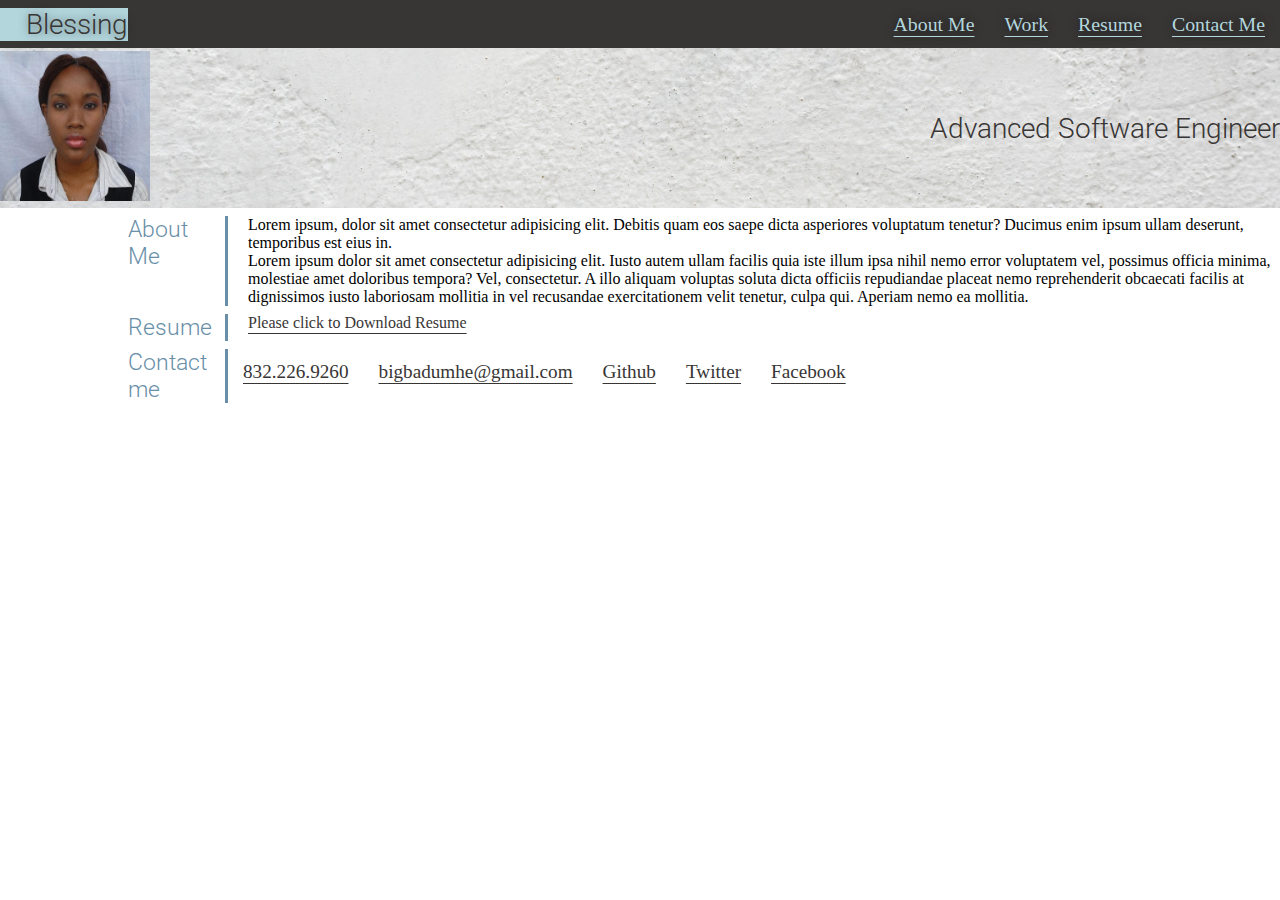
==== index2.html @ 14f8d578 "mobile view" ====
<!DOCTYPE html>
<html lang="en">
<head>
    <meta charset="UTF-8">
    <meta http-equiv="X-UA-Compatible" content="IE=edge">
    <meta name="viewport" content="width=device-width, initial-scale=1.0">
    <title>Blessing Igbadumhe portfolio</title>
    <link href="https://fonts.googleapis.com/css?family=Roboto:300,400" rel="stylesheet">
    <link href="https://fonts.googleapis.com/css?family=Merriweather:300,400" rel="stylesheet">
    <link rel="stylesheet" href="style2.css">
</head>
<body>
    <header>
        <h1>Blessing </h1>
        <nav>
            <ul>
                <li>
                    <a href="#about-me">About Me</a>
                </li>
                <li>
                    <a href="#work">Work</a>
                </li>
                <li>
                    <a href="#resume">Resume</a>
                </li>
                <li>
                    <a href="#contact-me">Contact Me</a>
                </li>
            </ul>
        </nav>
    </header>
    
    <div class="hero">
        <div>
            <img src="./assets/images/IMG_5087.GIF" alt="" height="150" width="150">
        </div>
        <h2>Advanced Software Engineer</h2>
    </div>

    <section id="about-me" class= "blog">
        <div class="post flex-row">
            <h2>About Me</h2>
        </div>
        <div class="details">
            <p>Lorem ipsum, dolor sit amet consectetur adipisicing elit. Debitis quam eos saepe dicta asperiores voluptatum tenetur? Ducimus enim ipsum ullam deserunt, temporibus est eius in.</p>
            <p>Lorem ipsum dolor sit amet consectetur adipisicing elit. Iusto autem ullam facilis quia iste illum ipsa nihil nemo error voluptatem vel, possimus officia minima, molestiae amet doloribus tempora? Vel, consectetur.
            A illo aliquam voluptas soluta dicta officiis repudiandae placeat nemo reprehenderit obcaecati facilis at dignissimos iusto laboriosam mollitia in vel recusandae exercitationem velit tenetur, culpa qui. Aperiam nemo ea mollitia.</p>
        </div>
    </section>

    <!-- <section id="work" class="blog">
        <div class="post">
            <h2>Work</h2>
        </div>

        <div>
            <div class="image-container post">
                <img src="./assets/images/Screen Shot 2022-03-07 at 10.19.52 PM.png" alt="">
            </div>
    
        <div class="images">
            <div class="image-container">
                <img src="./assets/images/Screen Shot 2022-03-07 at 9.18.03 PM.png" alt="" >
            </div>
            <div class="image-container">
                <img src="./assets/images/Screen Shot 2022-03-07 at 9.55.06 PM.png" alt="">
            </div>
        </div>
        </div>

    </section> -->

    <section id="resume" class="blog">
        <div class="post flex-row">
            <h2>Resume</h2>
        </div>
        <div class="details download">
            <a href="./assets/pdf-file/Blessing_Igbadumhe Resume.doc">
               Please click to Download Resume
            </a>
        </div>
    </section>

    <section id="contact-me" class="blog">
        <div class="post flex-row">
            <h2>
                Contact me
            </h2>
        </div>
        <div class="contactClass">
            <ul>
                <li><a href="">832.226.9260</a></li>
                <li><a href="">bigbadumhe@gmail.com</a></li>
                <li><a href="https://github.com/BlessingI">Github</a></li>
                <li><a href="https://twitter.com/">Twitter</a></li>
                <li><a href="https://www.facebook.com/SexygeniusB">Facebook</a></li>
            </ul>
        </div>
    </section>
</body>
</html>
---- style2.css ----
/* Universal Style */
:root {
    --firstbackground-color: #808080;
    --headerNav-color: #383535;
    --primary-color: #B3D6DD;
    --secondary-color: #698FA8;
    --white-color: #fff;
}

* {
    box-sizing: border-box;
    margin: 0;
    padding: 0;
  }

html {
    font-size: 16px;
}

body {
    background-color: var(--white-color);
}

/* p {
    min-width: 200px;
    min-height: 200px;
  } */

  /* section {
      display: flex;
  }

  .post h2 {
    width: 100px;
    font-size: 0.7rem;
    border-right: 5px solid var(--secondary-color);
    color:var(--secondary-color)
} */

  /* header section */
header {
    background-color: var(--headerNav-color);
    display: flex;
    justify-content: space-between;
    align-items: center;
    text-align: center;
    height: 3rem;
}

header h1 {
    font-size: 1.75rem;
    font-family: 'Roboto', sans-serif;
    font-weight: 300;
    color: var(--headerNav-color);
    background-color: var(--primary-color);
    text-shadow: 0 0 10px rgba(0, 0, 0, 0.5);
    padding-left: 2%;
}

header nav ul {
    display: flex;
    list-style: none;
    justify-content: space-between;
    flex-wrap: wrap;
    align-items: center;
    height: 2rem;
}

header nav ul li a {
    color: var(--primary-color);
    padding: 10px 15px;
    font-weight: lighter;
    font-size: 1.55vw;
    text-shadow: 0 0 10px rgba(0, 0, 0, 0.5);
}

header a {
    text-decoration: underline;
    text-underline-offset: 0.313rem;
    color: var(--primary-color);
  }
  
header nav {
    margin: 7px 0;
  }

header nav ul li a:hover {
    background: var(--primary-color);
    color: var(--secondary-color);
    border-radius: 15px;
    text-shadow: none;
  }



/* Banner Section */
.hero {
    background-image: url('./assets/images/thomas-heintz-0tgMnMIYQ9Y-unsplash.jpg');
    background-position: center;
    background-size: cover;
    background-repeat: no-repeat;
    display: flex;
    justify-content: space-between;
    align-items: center;
    text-align: center;
    height: 10rem;
}

.hero h2 {
    font-size: 1.75rem;
    font-family: 'Roboto', sans-serif;
    font-weight: 300;
    color: var(--headerNav-color);
}

/* Blog Styling */
/* .blog {
    width: 100%;
    margin: auto;
    /* display: flex; */
    /* flex-direction: column; */
    /* align-items: center; */

/* .blog .post {
    width: 100%;
    /* margin-top: 3.5%;
    margin-bottom: 7.5%; */
    /* display: flex; */
    /* flex-direction: column; */
    /* align-items: center; */
    /* font-family: 'Merriweather', serif;
    font-weight: 300;
    font-size: 1rem;
    /* text-align: center; */
    /* line-height: 1.8;
    color: var(--headerNav-color); */

/* .post h2 {
    font-size: 1.875rem;  
}

.post .image-container {
    width: 100%;
    
} */
  

/* Blog images */
/* .images .image-container {
    width: 100%;
}

.images {
    margin-bottom: 5%; 
    display: flex;
}

.image-container {
    overflow: hidden;
}

.image-container img {
    max-width: 100%;
    height: auto;
    display: block;
    border: 3px solid var(--secondary-color);
} */


/* media query */



section {
    display: flex;
    margin: 0.5rem;
    padding-left: 20px;
}

.post h2 {
    font-size: 23px;
    color: var(--secondary-color);
    /* font-size: 1.45rem; */
    font-family: 'Roboto', sans-serif;
    font-weight: 300;
    border-right: 3px solid var(--secondary-color);
    width: 200px;
    padding-left: 100px;
}

section .post {
    font-size: 48px;
 
}

section .details {
    padding-left: 20px;
}

.flex-row{
    display: flex;
}


/* resume styling */
.download a{
    text-decoration: underline;
    text-underline-offset: 0.313rem;
    color: var(--headerNav-color);
}

.download a:hover {
    background: var(--primary-color);
    color: var(--secondary-color);
    border-radius: 15px;
    text-shadow: none;
  }



/* footer styling */
.contactClass ul {
    display: flex;
    list-style: none;
    justify-content: center;
    flex-wrap: wrap;
    align-items: center;
    height: 2rem;
}

.contactClass ul li a {
    color: var(--headerNav-color);
    padding: 10px 15px;
    font-weight: lighter;
    font-size: 1.50vw;
}

.contactClass a {
    text-decoration: underline;
    text-underline-offset: 0.313rem;
    color: var(--primary-color);
}
  
.contactClass {
    margin: 7px 0;
  }

.contactClass ul li a:hover {
    background: var(--primary-color);
    color: var(--secondary-color);
    border-radius: 15px;
    text-shadow: none;
  }
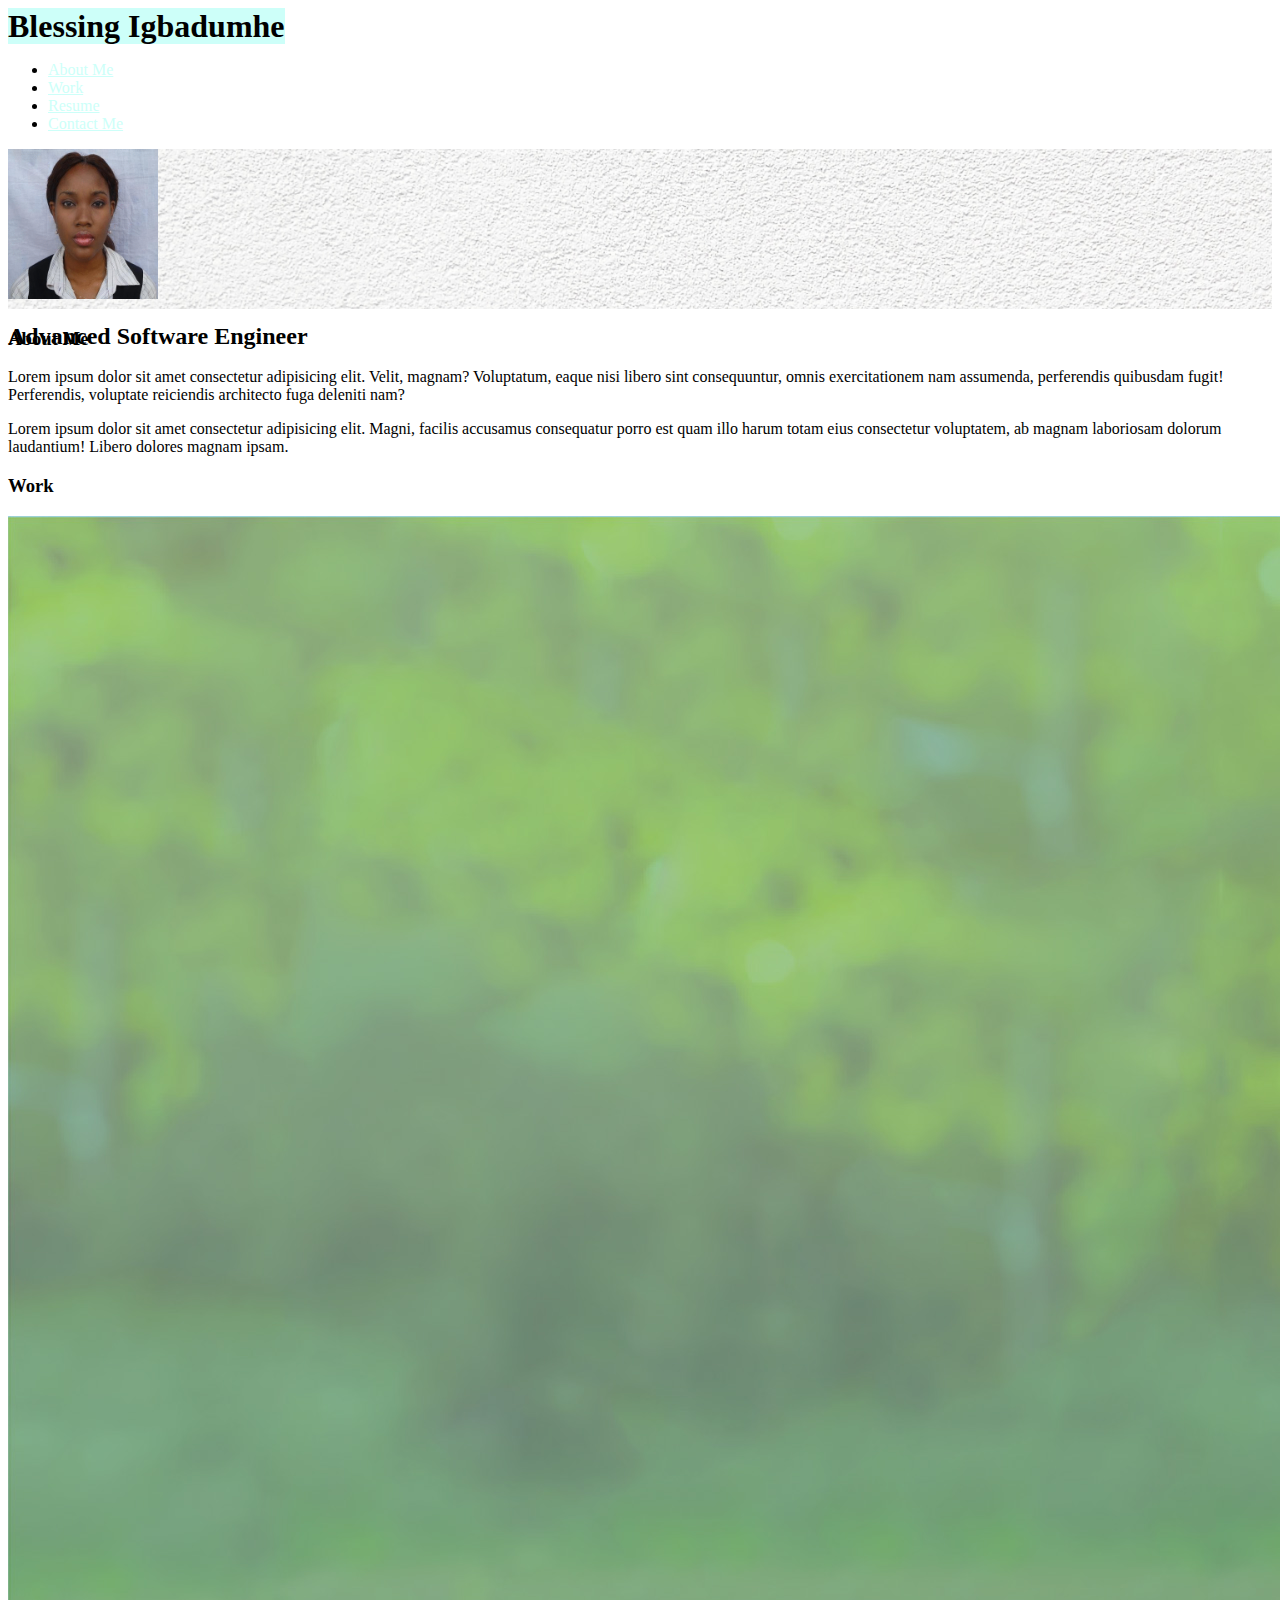
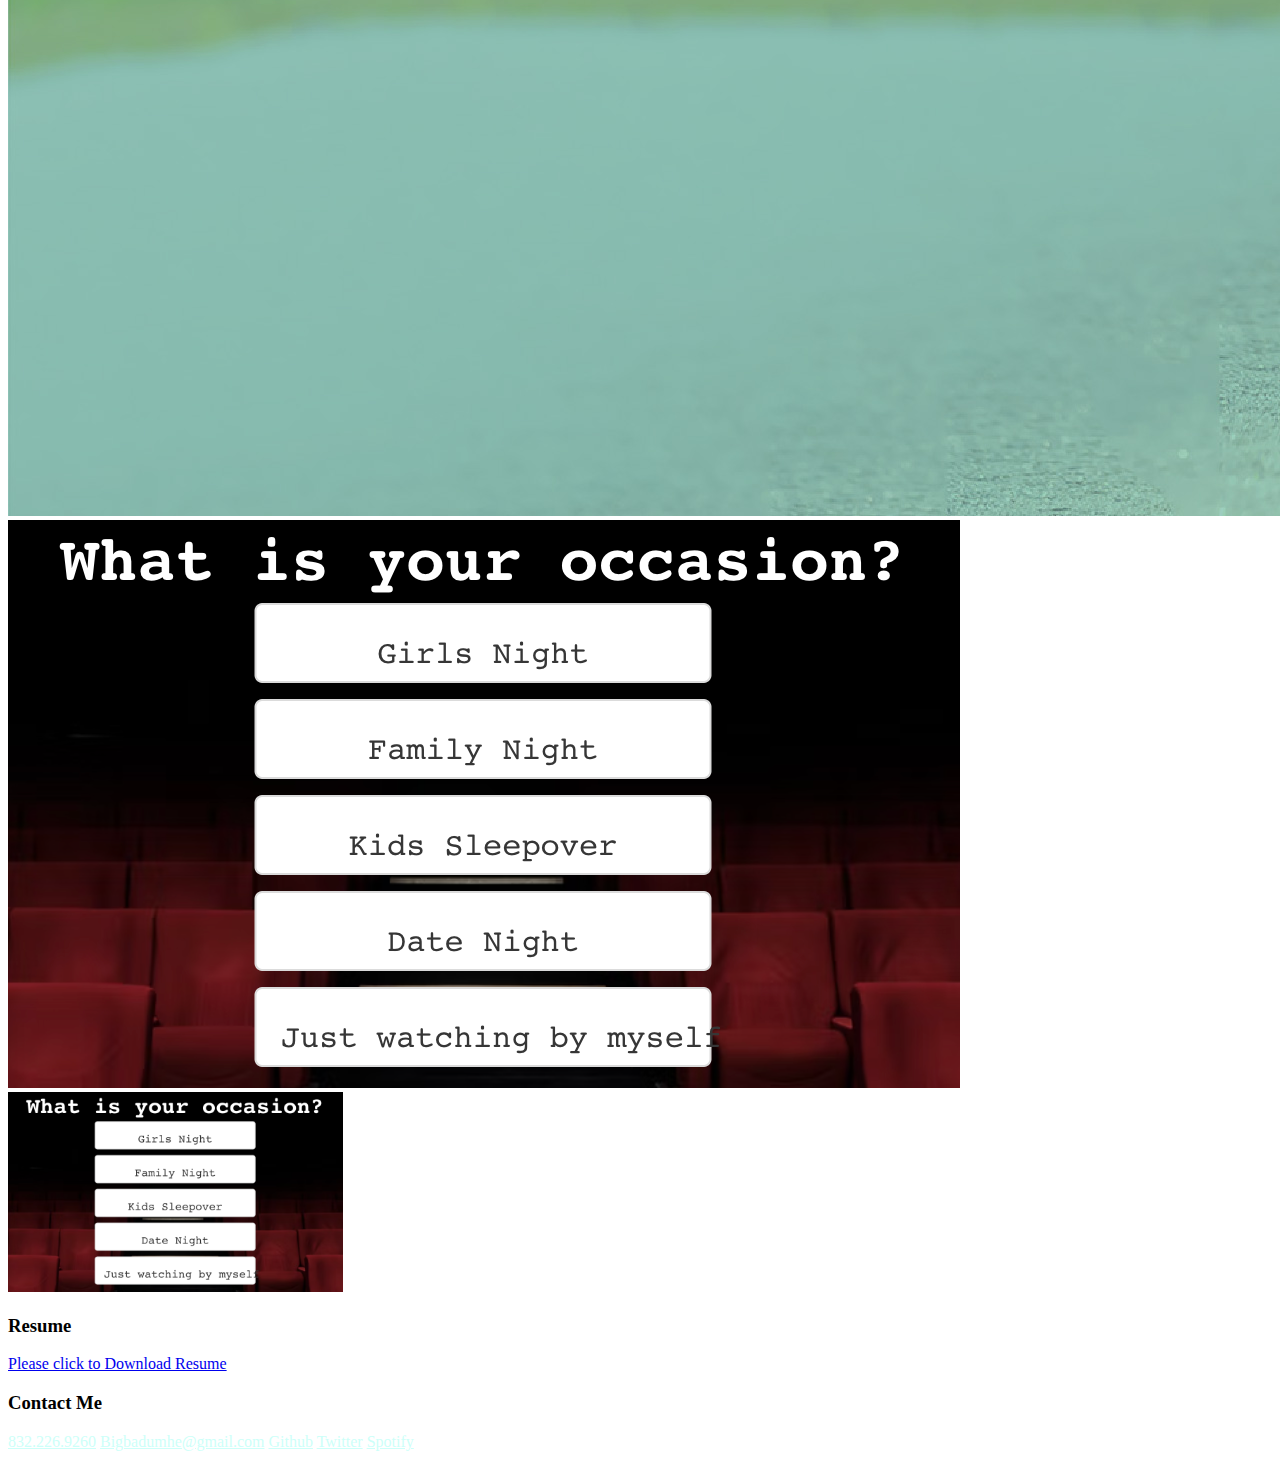
==== commit fc9e7a4d: "new portfolio changes" ====
--- a/index2.html
+++ b/index2.html
@@ -4,98 +4,108 @@
     <meta charset="UTF-8">
     <meta http-equiv="X-UA-Compatible" content="IE=edge">
     <meta name="viewport" content="width=device-width, initial-scale=1.0">
-    <title>Blessing Igbadumhe portfolio</title>
-    <link href="https://fonts.googleapis.com/css?family=Roboto:300,400" rel="stylesheet">
-    <link href="https://fonts.googleapis.com/css?family=Merriweather:300,400" rel="stylesheet">
+    <link href="https://cdn.jsdelivr.net/npm/bootstrap@5.0.2/dist/css/bootstrap.min.css" rel="stylesheet" integrity="sha384-EVSTQN3/azprG1Anm3QDgpJLIm9Nao0Yz1ztcQTwFspd3yD65VohhpuuCOmLASjC" crossorigin="anonymous">
     <link rel="stylesheet" href="style2.css">
+    <title>Document</title>
 </head>
 <body>
-    <header>
-        <h1>Blessing </h1>
-        <nav>
-            <ul>
-                <li>
-                    <a href="#about-me">About Me</a>
-                </li>
-                <li>
-                    <a href="#work">Work</a>
-                </li>
-                <li>
-                    <a href="#resume">Resume</a>
-                </li>
-                <li>
-                    <a href="#contact-me">Contact Me</a>
-                </li>
-            </ul>
-        </nav>
-    </header>
-    
-    <div class="hero">
-        <div>
-            <img src="./assets/images/IMG_5087.GIF" alt="" height="150" width="150">
+    <div class="container-fluid">
+
+        <div class="row bg-secondary">
+            <div class="col"> <h1> Blessing Igbadumhe </h1> </div>
+            <div class="col">
+                <ul class="nav justify-content-end">
+                    <li class="nav-item">
+                      <a class="nav-link active" aria-current="page" href="#">About Me</a>
+                    </li>
+                    <li class="nav-item">
+                      <a class="nav-link" href="#">Work</a>
+                    </li>
+                    <li class="nav-item">
+                      <a class="nav-link" href="#">Resume</a>
+                    </li>
+                    <li class="nav-item">
+                      <a class="nav-link" href="#" tabindex="-1" aria-disabled="true">Contact Me</a>
+                    </li>
+                  </ul>
+            </div>           
         </div>
-        <h2>Advanced Software Engineer</h2>
+
+        <div class="row hero">      
+            <div class="col-5">
+                <img src="./assets/images/IMG_5087.GIF" class="rounded float-start" alt="Blessing Igbadumhe picture" height="150">
+            </div>
+            <div class="col-7">
+                <h2>Advanced Software Engineer</h2>
+            </div>
+        </div>
+
     </div>
 
-    <section id="about-me" class= "blog">
-        <div class="post flex-row">
-            <h2>About Me</h2>
-        </div>
-        <div class="details">
-            <p>Lorem ipsum, dolor sit amet consectetur adipisicing elit. Debitis quam eos saepe dicta asperiores voluptatum tenetur? Ducimus enim ipsum ullam deserunt, temporibus est eius in.</p>
-            <p>Lorem ipsum dolor sit amet consectetur adipisicing elit. Iusto autem ullam facilis quia iste illum ipsa nihil nemo error voluptatem vel, possimus officia minima, molestiae amet doloribus tempora? Vel, consectetur.
-            A illo aliquam voluptas soluta dicta officiis repudiandae placeat nemo reprehenderit obcaecati facilis at dignissimos iusto laboriosam mollitia in vel recusandae exercitationem velit tenetur, culpa qui. Aperiam nemo ea mollitia.</p>
-        </div>
-    </section>
-
-    <!-- <section id="work" class="blog">
-        <div class="post">
-            <h2>Work</h2>
+    <div class="container mt-3">
+        <div class="row">
+            <div class="col-3 border-info border-end"> <h3>About Me</h3> </div>
+            <div class="col ms-2">
+                <p>
+                Lorem ipsum dolor sit amet consectetur adipisicing elit. Velit, magnam? Voluptatum, eaque nisi libero sint consequuntur, omnis exercitationem nam assumenda, perferendis quibusdam fugit! Perferendis, voluptate reiciendis architecto fuga deleniti nam?
+                </p>
+                <p>
+                    Lorem ipsum dolor sit amet consectetur adipisicing elit. Magni, facilis accusamus consequatur porro est quam illo harum totam eius consectetur voluptatem, ab magnam laboriosam dolorum laudantium! Libero dolores magnam ipsam.
+                </p>
+            </div>
         </div>
 
-        <div>
-            <div class="image-container post">
-                <img src="./assets/images/Screen Shot 2022-03-07 at 10.19.52 PM.png" alt="">
+        <div class="row mt-3">
+            <div class="col-3 border-info border-end"> <h3> Work </h3> </div>
+
+            <div class="col ms-2">
+                <div class="row mb-3">
+                    <img src="./assets/images/flipped-hero-image.jpeg" class="img-fluid" alt="...">
+                </div>
+
+                <div class="row">
+                    <div class="col">
+                        <a href="https://rjimeneztech.github.io/MovieFinder/" target="blank">
+                            <img src="./assets/images/movies12.png" class="img-thumbnail" alt="movie App">
+                        </a>
+                    </div>
+                    <div class="col">
+                        <img src="./assets/images/movies12.png" class="img-thumbnail" alt="bumblebee" height="200">
+                    </div>
+                </div>
             </div>
-    
-        <div class="images">
-            <div class="image-container">
-                <img src="./assets/images/Screen Shot 2022-03-07 at 9.18.03 PM.png" alt="" >
-            </div>
-            <div class="image-container">
-                <img src="./assets/images/Screen Shot 2022-03-07 at 9.55.06 PM.png" alt="">
+
+        </div>
+
+        <div class="row mt-3">
+            <div class="col-3 border-info border-end"> <h3>Resume </h3> </div>
+
+            <div class="col ms-2">
+                <a class="text-secondary" href="./assets/pdf-file/Blessing_Igbadumhe Resume.doc">
+                   Please click to Download Resume
+                </a>
+            </div>        
+        </div>
+
+        <div class="row mt-3">
+            <div class="col-3 border-info border-end"> <h3>Contact Me </h3> </div>
+            <div class="col">
+                <nav class="nav">
+                    <a class="nav-link text-secondary" href="#">832.226.9260</a>
+                    <a class="nav-link text-secondary" href="#">Bigbadumhe@gmail.com</a>
+                    <a class="nav-link text-secondary" href="#">Github</a>
+                    <a class="nav-link text-secondary" href="#">Twitter</a>
+                    <a class="nav-link text-secondary" href="#" tabindex="-1" aria-disabled="true">Spotify</a>
+                  </nav>
+
             </div>
         </div>
-        </div>
+        
+    </div>
 
-    </section> -->
 
-    <section id="resume" class="blog">
-        <div class="post flex-row">
-            <h2>Resume</h2>
-        </div>
-        <div class="details download">
-            <a href="./assets/pdf-file/Blessing_Igbadumhe Resume.doc">
-               Please click to Download Resume
-            </a>
-        </div>
-    </section>
 
-    <section id="contact-me" class="blog">
-        <div class="post flex-row">
-            <h2>
-                Contact me
-            </h2>
-        </div>
-        <div class="contactClass">
-            <ul>
-                <li><a href="">832.226.9260</a></li>
-                <li><a href="">bigbadumhe@gmail.com</a></li>
-                <li><a href="https://github.com/BlessingI">Github</a></li>
-                <li><a href="https://twitter.com/">Twitter</a></li>
-                <li><a href="https://www.facebook.com/SexygeniusB">Facebook</a></li>
-            </ul>
-        </div>
-    </section>
+   
+    <script src="https://cdn.jsdelivr.net/npm/bootstrap@5.0.2/dist/js/bootstrap.bundle.min.js" integrity="sha384-MrcW6ZMFYlzcLA8Nl+NtUVF0sA7MsXsP1UyJoMp4YLEuNSfAP+JcXn/tWtIaxVXM" crossorigin="anonymous"></script>
 </body>
 </html>--- a/style2.css
+++ b/style2.css
@@ -1,255 +1,18 @@
-/* Universal Style */
-:root {
-    --firstbackground-color: #808080;
-    --headerNav-color: #383535;
-    --primary-color: #B3D6DD;
-    --secondary-color: #698FA8;
-    --white-color: #fff;
+.nav-link {
+    color: #CDFFF9;
 }
 
-* {
-    box-sizing: border-box;
-    margin: 0;
-    padding: 0;
-  }
-
-html {
-    font-size: 16px;
+h1 {
+    background-color: #CDFFF9;
+    display: inline;
 }
 
-body {
-    background-color: var(--white-color);
-}
 
-/* p {
-    min-width: 200px;
-    min-height: 200px;
-  } */
-
-  /* section {
-      display: flex;
-  }
-
-  .post h2 {
-    width: 100px;
-    font-size: 0.7rem;
-    border-right: 5px solid var(--secondary-color);
-    color:var(--secondary-color)
-} */
-
-  /* header section */
-header {
-    background-color: var(--headerNav-color);
-    display: flex;
-    justify-content: space-between;
-    align-items: center;
-    text-align: center;
-    height: 3rem;
-}
-
-header h1 {
-    font-size: 1.75rem;
-    font-family: 'Roboto', sans-serif;
-    font-weight: 300;
-    color: var(--headerNav-color);
-    background-color: var(--primary-color);
-    text-shadow: 0 0 10px rgba(0, 0, 0, 0.5);
-    padding-left: 2%;
-}
-
-header nav ul {
-    display: flex;
-    list-style: none;
-    justify-content: space-between;
-    flex-wrap: wrap;
-    align-items: center;
-    height: 2rem;
-}
-
-header nav ul li a {
-    color: var(--primary-color);
-    padding: 10px 15px;
-    font-weight: lighter;
-    font-size: 1.55vw;
-    text-shadow: 0 0 10px rgba(0, 0, 0, 0.5);
-}
-
-header a {
-    text-decoration: underline;
-    text-underline-offset: 0.313rem;
-    color: var(--primary-color);
-  }
-  
-header nav {
-    margin: 7px 0;
-  }
-
-header nav ul li a:hover {
-    background: var(--primary-color);
-    color: var(--secondary-color);
-    border-radius: 15px;
-    text-shadow: none;
-  }
-
-
-
-/* Banner Section */
 .hero {
-    background-image: url('./assets/images/thomas-heintz-0tgMnMIYQ9Y-unsplash.jpg');
+    background-image: url('./assets/images/nordwood-themes-R53t-Tg6J4c-unsplash.jpg');
     background-position: center;
     background-size: cover;
     background-repeat: no-repeat;
-    display: flex;
-    justify-content: space-between;
-    align-items: center;
-    text-align: center;
     height: 10rem;
 }
 
-.hero h2 {
-    font-size: 1.75rem;
-    font-family: 'Roboto', sans-serif;
-    font-weight: 300;
-    color: var(--headerNav-color);
-}
-
-/* Blog Styling */
-/* .blog {
-    width: 100%;
-    margin: auto;
-    /* display: flex; */
-    /* flex-direction: column; */
-    /* align-items: center; */
-
-/* .blog .post {
-    width: 100%;
-    /* margin-top: 3.5%;
-    margin-bottom: 7.5%; */
-    /* display: flex; */
-    /* flex-direction: column; */
-    /* align-items: center; */
-    /* font-family: 'Merriweather', serif;
-    font-weight: 300;
-    font-size: 1rem;
-    /* text-align: center; */
-    /* line-height: 1.8;
-    color: var(--headerNav-color); */
-
-/* .post h2 {
-    font-size: 1.875rem;  
-}
-
-.post .image-container {
-    width: 100%;
-    
-} */
-  
-
-/* Blog images */
-/* .images .image-container {
-    width: 100%;
-}
-
-.images {
-    margin-bottom: 5%; 
-    display: flex;
-}
-
-.image-container {
-    overflow: hidden;
-}
-
-.image-container img {
-    max-width: 100%;
-    height: auto;
-    display: block;
-    border: 3px solid var(--secondary-color);
-} */
-
-
-/* media query */
-
-
-
-section {
-    display: flex;
-    margin: 0.5rem;
-    padding-left: 20px;
-}
-
-.post h2 {
-    font-size: 23px;
-    color: var(--secondary-color);
-    /* font-size: 1.45rem; */
-    font-family: 'Roboto', sans-serif;
-    font-weight: 300;
-    border-right: 3px solid var(--secondary-color);
-    width: 200px;
-    padding-left: 100px;
-}
-
-section .post {
-    font-size: 48px;
- 
-}
-
-section .details {
-    padding-left: 20px;
-}
-
-.flex-row{
-    display: flex;
-}
-
-
-/* resume styling */
-.download a{
-    text-decoration: underline;
-    text-underline-offset: 0.313rem;
-    color: var(--headerNav-color);
-}
-
-.download a:hover {
-    background: var(--primary-color);
-    color: var(--secondary-color);
-    border-radius: 15px;
-    text-shadow: none;
-  }
-
-
-
-/* footer styling */
-.contactClass ul {
-    display: flex;
-    list-style: none;
-    justify-content: center;
-    flex-wrap: wrap;
-    align-items: center;
-    height: 2rem;
-}
-
-.contactClass ul li a {
-    color: var(--headerNav-color);
-    padding: 10px 15px;
-    font-weight: lighter;
-    font-size: 1.50vw;
-}
-
-.contactClass a {
-    text-decoration: underline;
-    text-underline-offset: 0.313rem;
-    color: var(--primary-color);
-}
-  
-.contactClass {
-    margin: 7px 0;
-  }
-
-.contactClass ul li a:hover {
-    background: var(--primary-color);
-    color: var(--secondary-color);
-    border-radius: 15px;
-    text-shadow: none;
-  }
-
-
